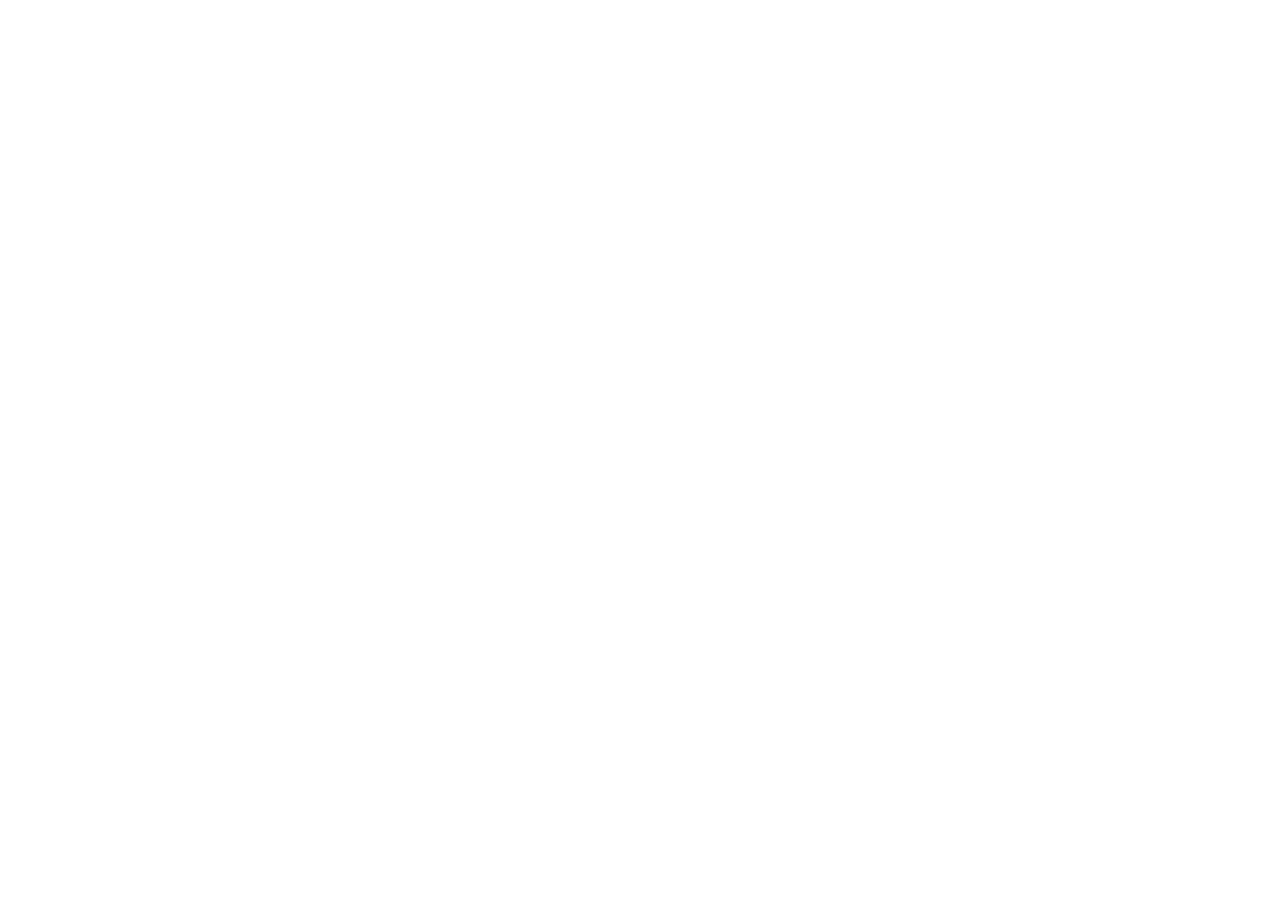
==== index.html @ 4dcba47b "Create index.html and boilerplate" ====
<!DOCTYPE html>
<html lang="en">
<head>
    <meta charset="UTF-8">
    <meta name="viewport" content="width=device-width, initial-scale=1.0">
    <title>Document</title>
</head>
<body>
    
</body>
</html>
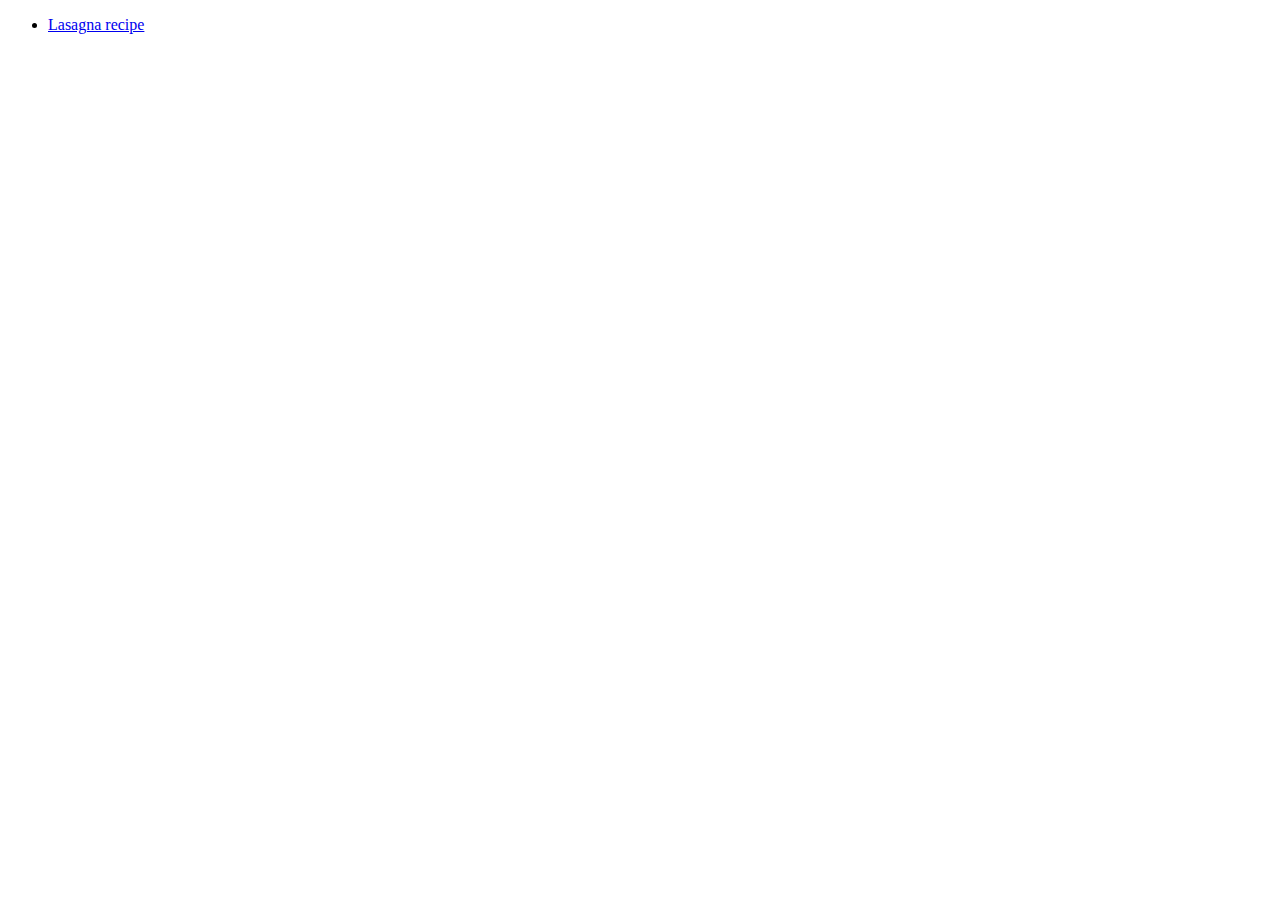
==== commit 5fce008e: "Create unordered list for recipe links in index.html" ====
--- a/index.html
+++ b/index.html
@@ -6,6 +6,9 @@
     <title>Document</title>
 </head>
 <body>
+    <ul>
+        <li><a href="./recipes/lasagna.html">Lasagna recipe</a></li>
+    </ul>
     
 </body>
 </html>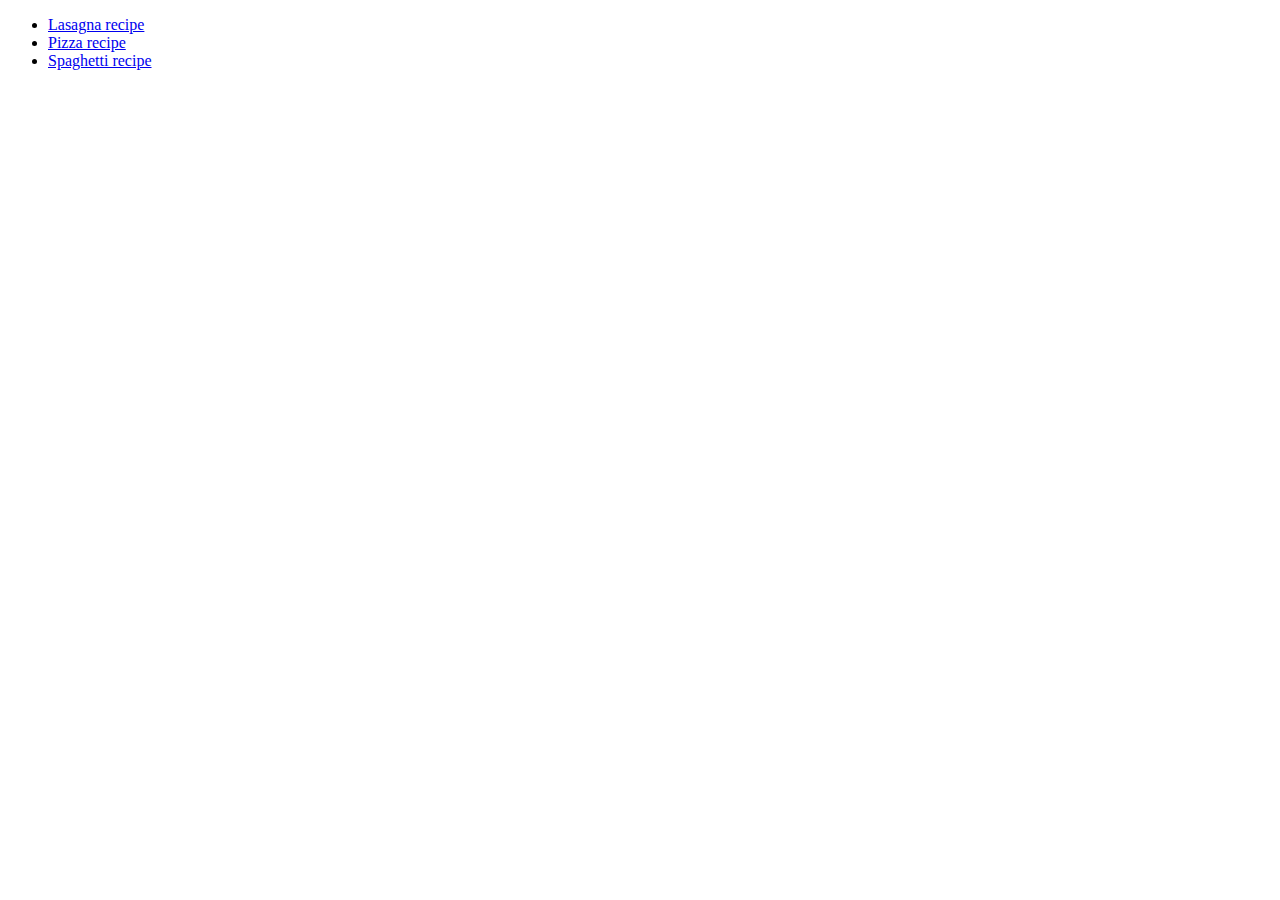
==== commit 7f082c6d: "Add links to spaghetti.html and pizza.html" ====
--- a/index.html
+++ b/index.html
@@ -3,11 +3,13 @@
 <head>
     <meta charset="UTF-8">
     <meta name="viewport" content="width=device-width, initial-scale=1.0">
-    <title>Document</title>
+    <title>Recipe Website</title>
 </head>
 <body>
     <ul>
         <li><a href="./recipes/lasagna.html">Lasagna recipe</a></li>
+        <li><a href="./recipes/pizza.html">Pizza recipe</a></li>
+        <li><a href="./recipes/spaghetti.html">Spaghetti recipe</a></li>
     </ul>
     
 </body>
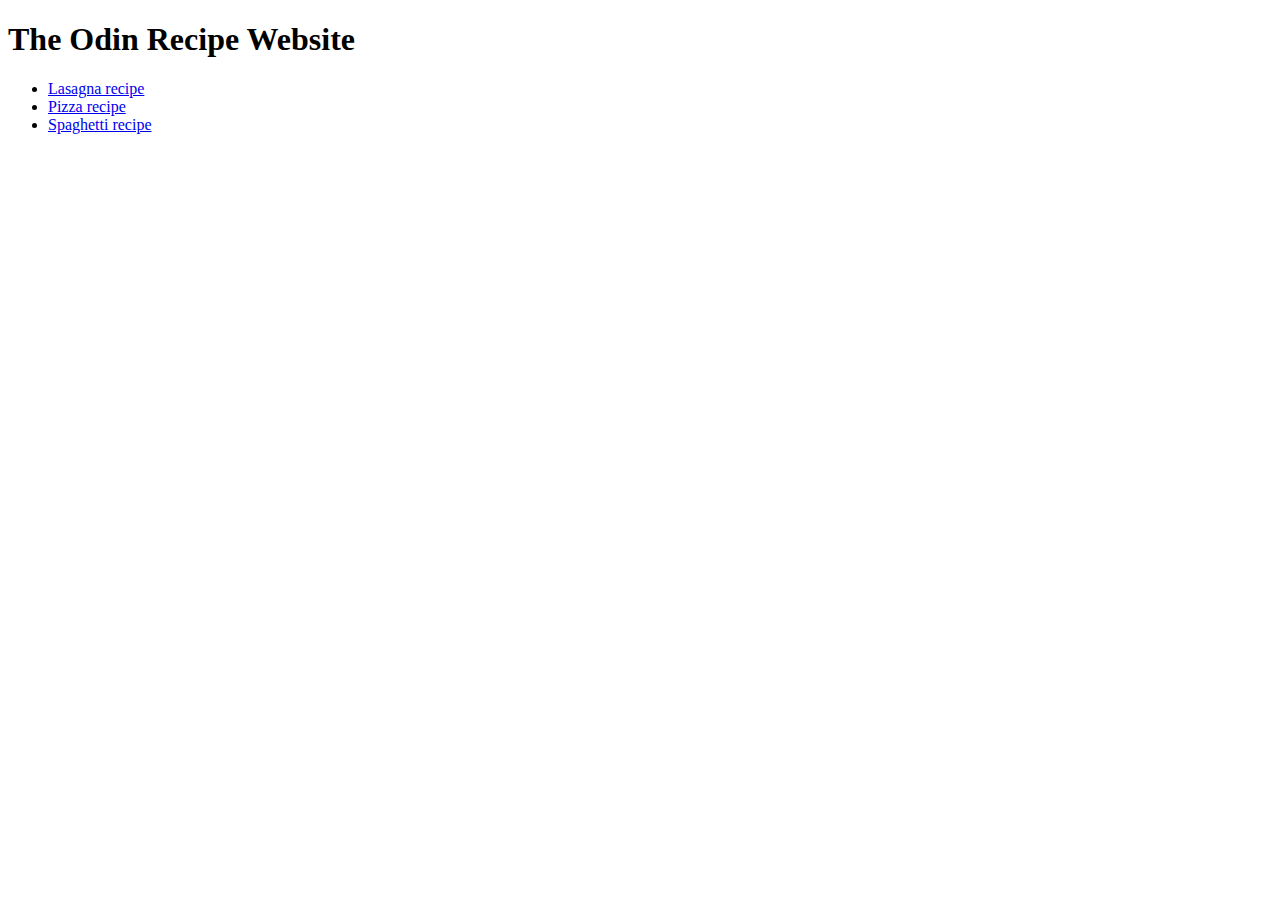
==== commit 0de1caa0: "Add h1 to index.html" ====
--- a/index.html
+++ b/index.html
@@ -6,6 +6,7 @@
     <title>Recipe Website</title>
 </head>
 <body>
+    <h1>The Odin Recipe Website</h1>
     <ul>
         <li><a href="./recipes/lasagna.html">Lasagna recipe</a></li>
         <li><a href="./recipes/pizza.html">Pizza recipe</a></li>
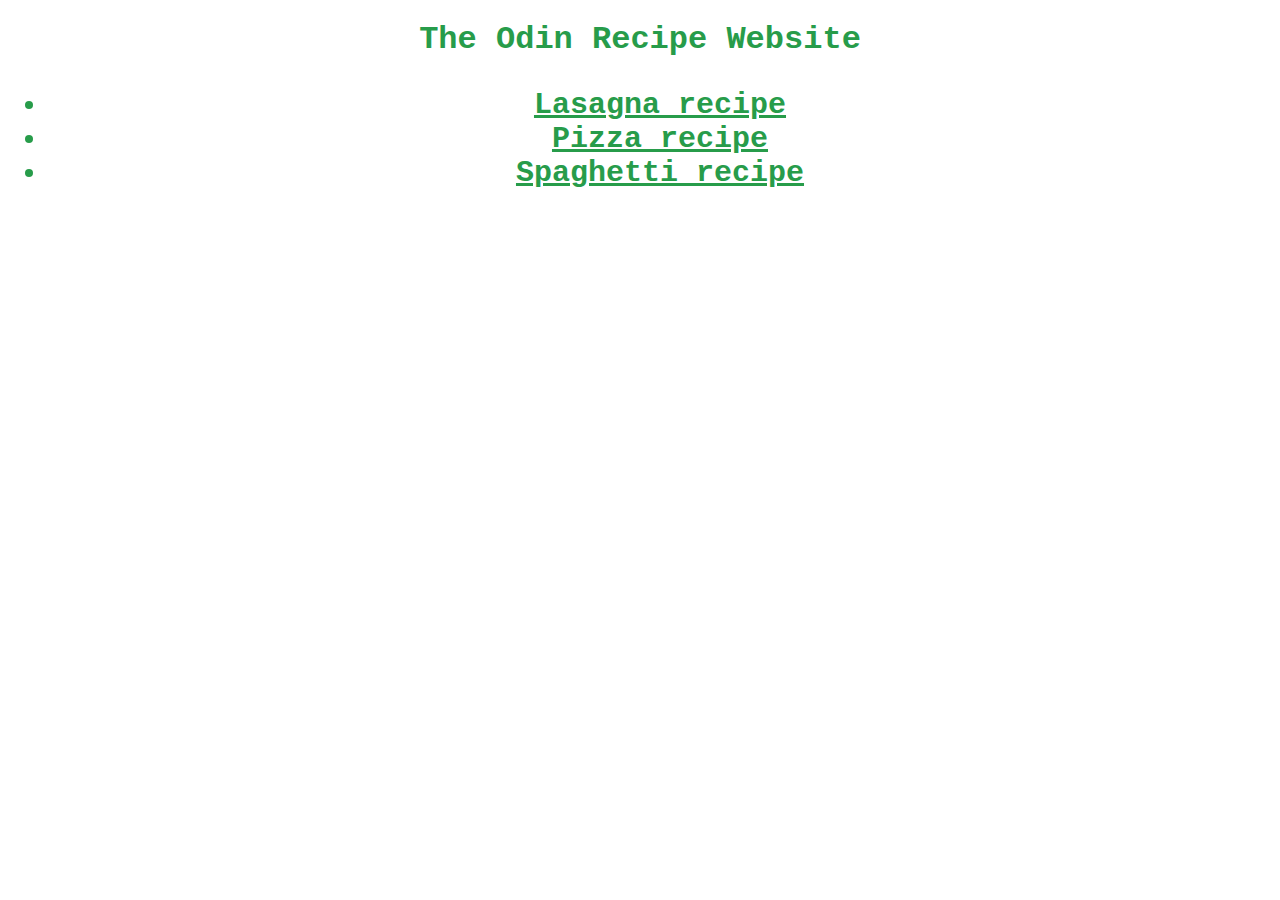
==== commit 8f7a5778: "Add stylesheet and add links to stylesheet to html" ====
--- a/index.html
+++ b/index.html
@@ -3,14 +3,15 @@
 <head>
     <meta charset="UTF-8">
     <meta name="viewport" content="width=device-width, initial-scale=1.0">
+    <link rel="stylesheet" href="css/styles.css">
     <title>Recipe Website</title>
 </head>
 <body>
     <h1>The Odin Recipe Website</h1>
     <ul>
-        <li><a href="./recipes/lasagna.html">Lasagna recipe</a></li>
-        <li><a href="./recipes/pizza.html">Pizza recipe</a></li>
-        <li><a href="./recipes/spaghetti.html">Spaghetti recipe</a></li>
+        <li><a href="./recipes/lasagna.html" target="_blank" rel="noopener norefferer">Lasagna recipe</a></li>
+        <li><a href="./recipes/pizza.html" target="_blank" rel="noopener norefferer">Pizza recipe</a></li>
+        <li><a href="./recipes/spaghetti.html" target="_blank" rel="noopener norefferer">Spaghetti recipe</a></li>
     </ul>
     
 </body>
--- a/css/styles.css
+++ b/css/styles.css
@@ -0,0 +1,32 @@
+* {
+    font-family: "courier new", "Times New Roman", sans-serif;
+    color:rgb(39, 156, 74);
+    text-align: center;
+
+}
+
+img {
+    width: 300px;
+    height: auto;
+    align-self: center;
+}
+
+ul {
+    font-weight: 900;
+    font-size: 30px;
+}
+
+h2 {
+    font-size: 50px;
+}
+/* Specific styles for the ordered list in pizza.html */
+
+.pizza {
+    background: aquamarine;
+    font-weight: 200;
+    text-align: left;
+}
+
+#speciality {
+    background-color: black;
+}